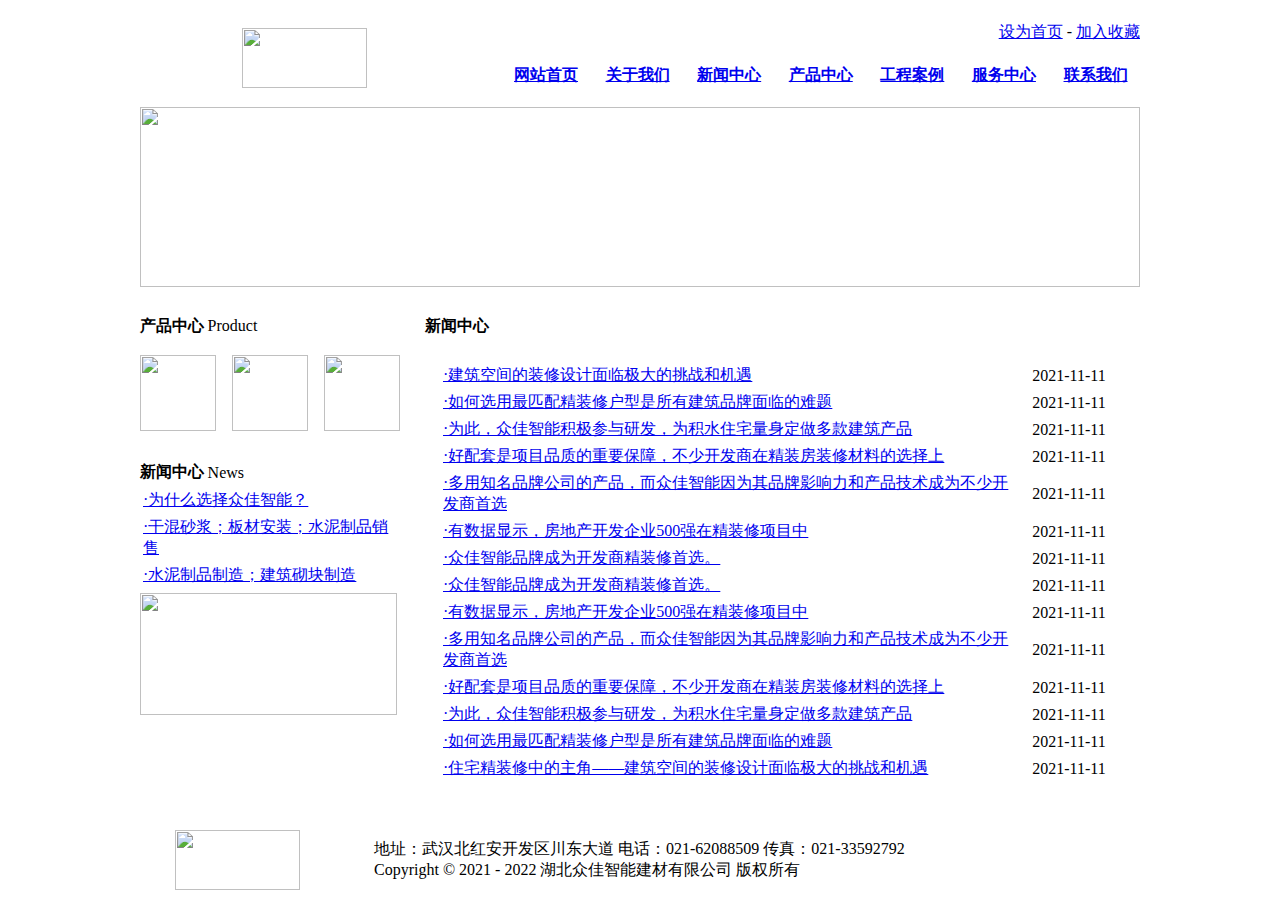
==== new.html @ cd271591 "Add files via upload" ====
<!DOCTYPE html PUBLIC "-//W3C//DTD XHTML 1.0 Transitional//EN" "http://www.w3.org/TR/xhtml1/DTD/xhtml1-transitional.dtd">
<html xmlns="http://www.w3.org/1999/xhtml">
<head>
<meta http-equiv="Content-Type" content="text/html; charset=utf-8" />
<title>众佳智能</title>
<link href="css/css.css" rel="stylesheet" type="text/css" />
</head>

<body>
<table width="100%" border="0" align="center" cellpadding="0" cellspacing="0" background="images/in_02.jpg">
  <tr>
    <td height="99"><table width="1000" border="0" align="center" cellpadding="0" cellspacing="0">
      <tr>
        <td width="328" height="99" align="center" background="images/in_04.jpg"><img src="images/logo1.png" width="125" height="60" /></td>
        <td width="672" valign="middle"><table width="100%" border="0" cellpadding="0" cellspacing="0" class="font_wr">
          <tr>
            <td height="35" align="right"><a href="#">设为首页</a> - <a href="#">加入收藏</a> 　 </td>
          </tr>
          <tr>
            <td height="50" align="right" class="font_15"><table width="95%" border="0" cellspacing="0" cellpadding="0">
              <tr>
                <td align="center"><strong><a href="index.html">网站首页</a></strong></td>
                <td align="center"><img src="images/shux.jpg" width="2" height="16" /></td>
                <td align="center"><strong><a href="about.html">关于我们</a></strong></td>
                <td align="center"><img src="images/shux.jpg" width="2" height="16" /></td>
                <td align="center"><strong><a href="new.html">新闻中心</a></strong></td>
                <td align="center"><img src="images/shux.jpg" width="2" height="16" /></td>
                <td align="center"><strong><a href="product.html">产品中心</a></strong></td>
                <td align="center"><img src="images/shux.jpg" width="2" height="16" /></td>
                <td align="center"><strong><a href="case.html">工程案例</a></strong></td>
                <td align="center"><img src="images/shux.jpg" width="2" height="16" /></td>
                <td align="center"><strong><a href="service.html">服务中心</a></strong></td>
                <td align="center"><img src="images/shux.jpg" width="2" height="16" /></td>
                <td align="center"><strong><a href="contact.html">联系我们</a></strong></td>
              </tr>
            </table>              </td>
          </tr>
        </table></td>
      </tr>
    </table></td>
  </tr>
</table>
<table width="100%" border="0" align="center" cellpadding="0" cellspacing="0">
  <tr>
    <td align="center" background="images/abanbj_03.jpg"><img src="images/newbanner_03.jpg" width="1000" height="180" /></td>
  </tr>
</table>
<table width="100%" border="0" align="center" cellpadding="0" cellspacing="0">
  <tr>
    <td height="24" background="images/in_12.jpg">&nbsp;</td>
  </tr>
</table>
<table width="1000" border="0" align="center" cellpadding="0" cellspacing="0">
  <tr>
    <td width="280" valign="top"><table width="260" border="0" align="left" cellpadding="0" cellspacing="0">
      <tr>
        <td width="260" valign="top"><table width="100%" border="0" cellspacing="0" cellpadding="0">
          <tr>
            <td width="26%" height="30" align="left" class="font_14"><strong>产品中心</strong></td>
            <td width="47%" align="left" class="font_999">Product</td>
            <td width="27%" align="right"><a href="product.html">
<img src="images/in_19.jpg" width="37" height="11" />
</a></td>
          </tr>
        </table>
              <table width="100%" border="0" cellspacing="0" cellpadding="0">
                <tr>
                  <td height="103" align="left"><img src="images/log4.jpg" width="76" height="76" /></td>
                  <td align="center"><img src="images/log4.jpg" width="76" height="76" /></td>
                  <td align="right"><img src="images/log4.jpg" width="76" height="76" /></td>
                </tr>
            </table></td>
      </tr>
      <tr>
        <td valign="top">&nbsp;</td>
      </tr>
      <tr>
        <td valign="top"><table width="100%" border="0" align="center" cellpadding="0" cellspacing="0">
          <tr>
            <td width="26%" align="left" class="font_14"><strong>新闻中心</strong></td>
            <td width="47%" align="left" class="font_999">News</td>
            <td width="27%" align="right"><a href="new.html">
<img src="images/in_19.jpg" width="37" height="11" />
</a></td>
          </tr>
          <tr>
            <td height="110" colspan="3" align="left" ><table width="100%" border="0" align="center" cellpadding="3" cellspacing="0">
              <tr>
                <td width="71%" align="left" class="xuxian"><a href="newsite.html" target="_blank">·为什么选择众佳智能？</a></td>
              </tr>
              <tr>
                <td align="left" class="xuxian"><a href="newsite.html" target="_blank">·干混砂浆；板材安装；水泥制品销售</a></td>
              </tr>
              <tr>
                <td align="left" class="xuxian"><a href="newsite.html" target="_blank">·水泥制品制造；建筑砌块制造</a></td>
              </tr>
            </table></td>
          </tr>
        </table></td>
      </tr>
      <tr>
        <td valign="top"><img src="images/1759200520.jpg" width="257" height="122" /></td>
      </tr>
    </table></td>
    <td width="720" valign="top"><table width="100%" border="0" align="center" cellpadding="5" cellspacing="0">
      <tr>
        <td width="71%" align="left" class="font_14 xuxian"><strong>新闻中心</strong></td>
      </tr>
    </table>
        <table width="100%" border="0" cellpadding="0" cellspacing="20" class="hg_30">
          <tr valign="top">
            <td align="left"><table width="100%" border="0" align="center" cellpadding="3" cellspacing="0">
                <tr>
                  <td width="85%" align="left" class="xuxian"><a href="newsite.html" target="_blank">·建筑空间的装修设计面临极大的挑战和机遇 </a></td>
                  <td width="15%" align="center" class="xuxian">2021-11-11</td>
                </tr>
                <tr>
                  <td align="left" class="xuxian"><a href="newsite.html" target="_blank">·如何选用最匹配精装修户型是所有建筑品牌面临的难题 </a></td>
                  <td align="center" class="xuxian">2021-11-11</td>
                </tr>
                <tr>
                  <td align="left" class="xuxian"><a href="newsite.html" target="_blank">·为此，众佳智能积极参与研发，为积水住宅量身定做多款建筑产品 </a></td>
                  <td align="center" class="xuxian">2021-11-11</td>
                </tr>
                <tr>
                  <td align="left" class="xuxian"><a href="newsite.html" target="_blank">·好配套是项目品质的重要保障，不少开发商在精装房装修材料的选择上 </a></td>
                  <td align="center" class="xuxian">2021-11-11</td>
                </tr>
                <tr>
                  <td align="left" class="xuxian"><a href="newsite.html" target="_blank">·多用知名品牌公司的产品，而众佳智能因为其品牌影响力和产品技术成为不少开发商首选</a></td>
                  <td align="center" class="xuxian">2021-11-11</td>
                </tr>
                <tr>
                  <td align="left" class="xuxian"><a href="newsite.html" target="_blank"> ·有数据显示，房地产开发企业500强在精装修项目中 </a></td>
                  <td align="center" class="xuxian">2021-11-11</td>
                </tr>
                <tr>
                  <td align="left" class="xuxian"><a href="newsite.html" target="_blank">·众佳智能品牌成为开发商精装修首选。 </a></td>
                  <td align="center" class="xuxian">2021-11-11</td>
                </tr>
                <tr>
                  <td align="left" class="xuxian"><a href="newsite.html" target="_blank">·众佳智能品牌成为开发商精装修首选。</a></td>
                  <td align="center" class="xuxian">2021-11-11</td>
                </tr>
                <tr>
                  <td align="left" class="xuxian"><a href="newsite.html" target="_blank">·有数据显示，房地产开发企业500强在精装修项目中 </a></td>
                  <td align="center" class="xuxian">2021-11-11</td>
                </tr>
                <tr>
                  <td align="left" class="xuxian"><a href="newsite.html" target="_blank">·多用知名品牌公司的产品，而众佳智能因为其品牌影响力和产品技术成为不少开发商首选 </a></td>
                  <td align="center" class="xuxian">2021-11-11</td>
                </tr>
                <tr>
                  <td align="left" class="xuxian"><a href="newsite.html" target="_blank">·好配套是项目品质的重要保障，不少开发商在精装房装修材料的选择上 </a></td>
                  <td align="center" class="xuxian">2021-11-11</td>
                </tr>
                <tr>
                  <td align="left" class="xuxian"><a href="newsite.html" target="_blank">·为此，众佳智能积极参与研发，为积水住宅量身定做多款建筑产品 </a></td>
                  <td align="center" class="xuxian">2021-11-11</td>
                </tr>
                <tr>
                  <td align="left" class="xuxian"><a href="newsite.html" target="_blank"> ·如何选用最匹配精装修户型是所有建筑品牌面临的难题 </a></td>
                  <td align="center" class="xuxian">2021-11-11</td>
                </tr>
                <tr>
                  <td align="left" class="xuxian"><a href="newsite.html" target="_blank">·住宅精装修中的主角——建筑空间的装修设计面临极大的挑战和机遇</a></td>
                  <td align="center" class="xuxian">2021-11-11</td>
                </tr>
            </table></td>
          </tr>
      </table></td>
  </tr>
</table>
<table width="100%" border="0" align="center" cellpadding="0" cellspacing="0">
  <tr>
    <td>&nbsp;</td>
  </tr>
  <tr>
    <td height="79" background="images/in_28.jpg"><table width="1000" border="0" align="center" cellpadding="0" cellspacing="0">
      <tr>
        <td width="195" align="center"><img src="images/logo1.png" width="125" height="60" /></td>
        <td width="39" align="center"><img src="images/in_31.jpg" width="4" height="50" /></td>
        <td width="766" align="left" class="font_999">地址：武汉北红安开发区川东大道   电话：021-62088509   传真：021-33592792<br />
          Copyright © 2021 - 2022 湖北众佳智能建材有限公司 版权所有</td>
      </tr>
    </table></td>
  </tr>
</table>
</body>
</html>
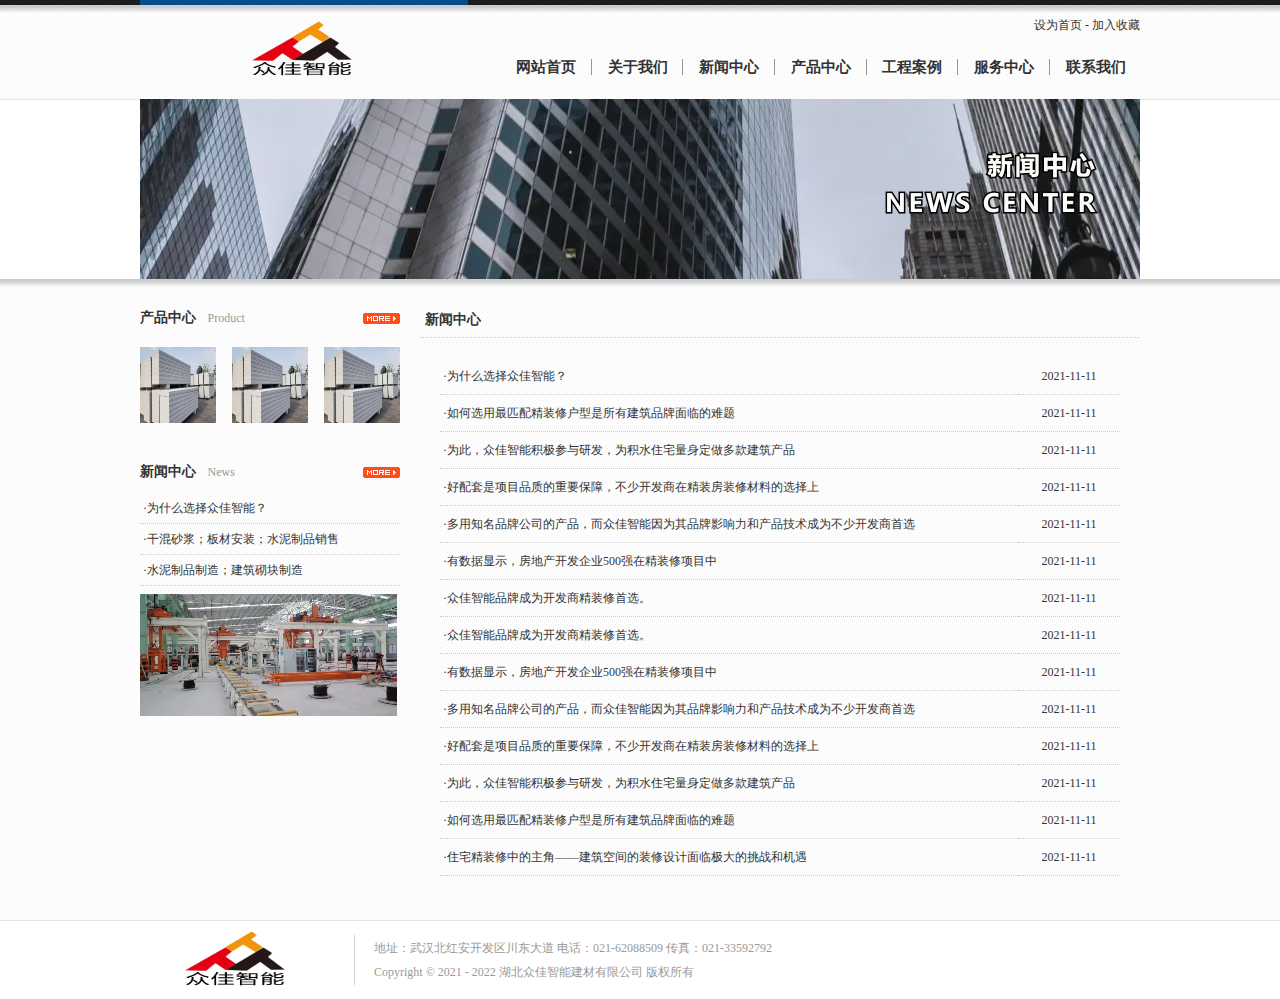
==== commit 9533f71a: "Add files via upload" ====
--- a/new.html
+++ b/new.html
@@ -111,7 +111,7 @@
           <tr valign="top">
             <td align="left"><table width="100%" border="0" align="center" cellpadding="3" cellspacing="0">
                 <tr>
-                  <td width="85%" align="left" class="xuxian"><a href="newsite.html" target="_blank">·建筑空间的装修设计面临极大的挑战和机遇 </a></td>
+                  <td width="85%" align="left" class="xuxian"><a href="newsite.html" target="_blank">·为什么选择众佳智能？ </a></td>
                   <td width="15%" align="center" class="xuxian">2021-11-11</td>
                 </tr>
                 <tr>
--- a/css/css.css
+++ b/css/css.css
@@ -0,0 +1,108 @@
+/****************************************************************************          网站整体风格定义 */
+BODY {
+	margin-left: 0px;
+	margin-top: 0px;
+	margin-right: 0px;
+	margin-bottom: 0px;
+	/* ==========    默认页面文字大小    =============== */
+	SCROLLBAR-FACE-COLOR: #01809A;
+	SCROLLBAR-HIGHLIGHT-COLOR: #01809A;
+	SCROLLBAR-SHADOW-COLOR: #01809A;
+	SCROLLBAR-3DLIGHT-COLOR: #01809A;
+	SCROLLBAR-ARROW-COLOR: #fFFFFF;
+	SCROLLBAR-TRACK-COLOR: #ffffff;
+	SCROLLBAR-BASE-COLOR: #ffffff;
+	/* ==========    默认页面文字、大小、行距、颜色   =============== */
+	font-family:"宋体";
+	font-size: 12px;
+	color: #333;
+	text-decoration: none;
+	background-image: url(../images/bj.jpg);
+	background-repeat: repeat;
+	background-position: center top;    /* ==========    filter虑镜，上下渐变定义    =============== 
+	filter:alpha(style=1,startY=0,finishY=100,startX=100,finishX=100);
+	*/
+	line-height: 24px;
+	scrollbar-face-color:#C0C0C0;
+	scrollbar-highlight-color:#FFFFFF;
+	scrollbar-3dlight-color:#C0C0C0;
+	scrollbar-darkshadow-color:#000000;
+	scrollbar-shadow-color:#808080;
+	scrollbar-arrow-color:#FFFFFF;
+	scrollbar-track-color:#E0E0E0;
+
+}
+/****************************************************************************       网站默认连接定义 */
+	/* ==========    带链接状态    =============== */
+A:link {
+	TEXT-DECORATION: none;
+	color: #333;
+	}
+	/* ==========    鼠标点击后，链接状态    =============== */
+A:visited {
+	TEXT-DECORATION: none;
+	color: #333;
+	}
+    /* ==========    鼠标经过，链接状态色    =============== */
+A:hover {
+	TEXT-DECORATION: underline;
+	color: #0060AE;
+	}
+	/* ==========    鼠标无点击过，链接状态    =============== */
+A:active {
+	TEXT-DECORATION: none;
+	color: #333;
+}
+
+
+
+	/* ==========    带链接状态    =============== */
+A.a666:link {
+	TEXT-DECORATION: none;
+	color: #666;
+	}
+	/* ==========    鼠标点击后，链接状态    =============== */
+A.a666:visited {
+	TEXT-DECORATION: none;
+	color: #666;
+	}
+    /* ==========    鼠标经过，链接状态色    =============== */
+A.a666:hover {
+	TEXT-DECORATION: underline;
+	color: #333;
+	}
+	/* ==========    鼠标无点击过，链接状态    =============== */
+A.a666:active {
+	TEXT-DECORATION: none;
+	color: #666;
+}
+
+
+/****************************************************************************          背景定义  */
+
+.xuxian{
+	border-bottom-width: 1px;
+	border-bottom-style: dotted;
+	border-bottom-color: #CCCCCC;
+}
+
+/****************************************************************************          文字描边定义  */
+
+.font_wr{ font-family:"微软雅黑";}
+
+.font_999{ color:#999999;}
+
+.font_15{ font-size:15px;}
+
+.font_14{ font-size:14px;}
+
+.hg_30{ line-height:30px;}
+
+#full-screen-slider { width:100%; height:500px; position:relative;}
+#slides { display:block; width:100%; height:500px; list-style:none; padding:0; margin:0; position:relative}
+#slides li { display:block; width:100%; height:100%; list-style:none; padding:0; margin:0; position:absolute}
+#slides li a { display:block; width:100%; height:100%; text-indent:-9999px}
+#pagination { display:block; list-style:none; position:absolute; left:50%; top:460px; z-index:9900;  padding:5px 15px 5px 0; margin:0}
+#pagination li { display:block; list-style:none; width:10px; height:10px; float:left; margin-left:15px; border-radius:5px; background:#FFF }
+#pagination li a { display:block; width:100%; height:100%; padding:0; margin:0;  text-indent:-9999px;}
+#pagination li.current { background:#0092CE}